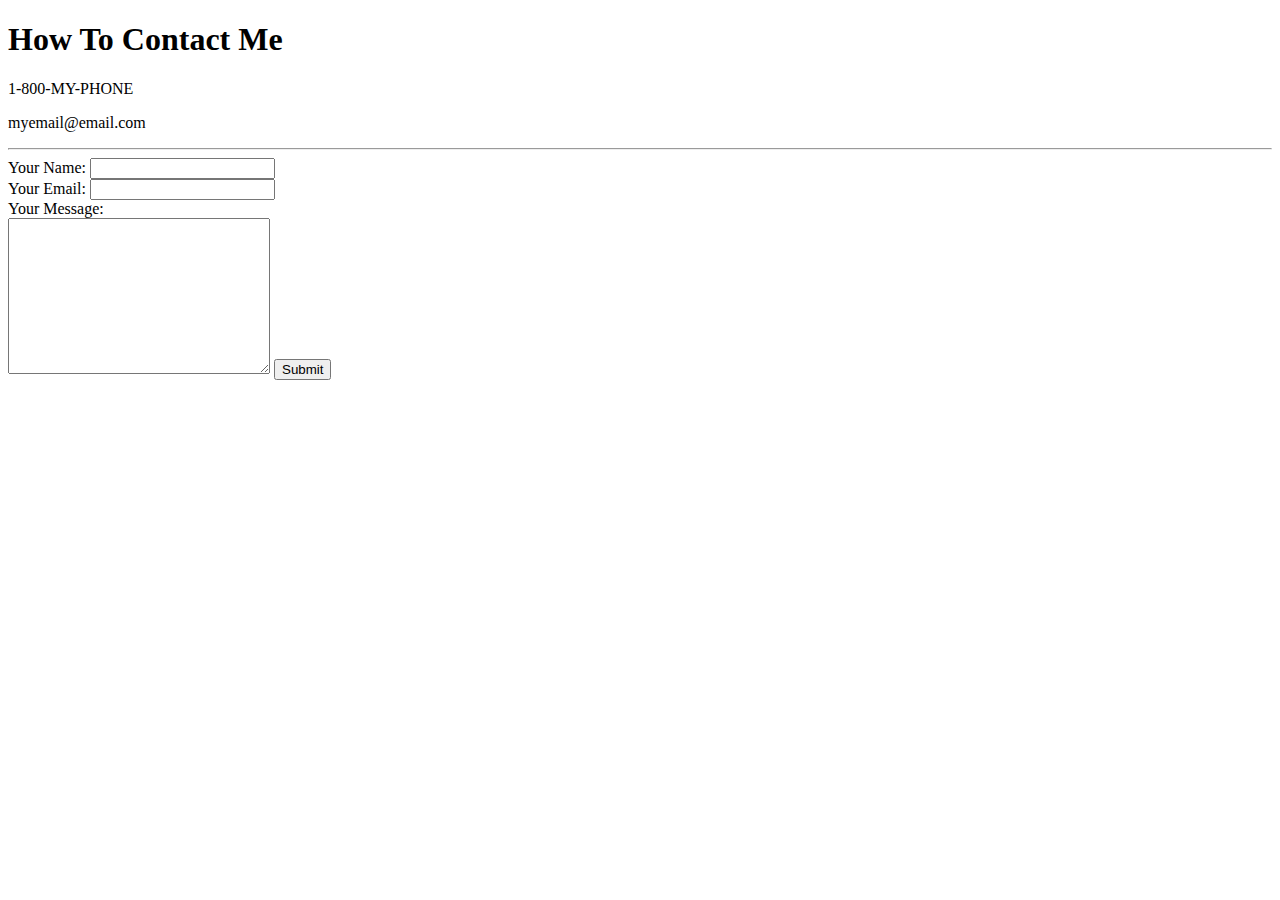
==== contact.html @ 5a8dad63 "Added initial CV website files" ====
<!DOCTYPE html>
<html>

  <head>
    <meta charset="UTF-8" />
    <meta http-equiv="X-UA-Compatible" content="IE=edge" />
    <meta name="viewport" content="width=device-width, initial-scale=1.0" />
    <title>Contact Me</title>
  </head>

  <body>
    <h1>How To Contact Me</h1>
    <p>1-800-MY-PHONE</p>
    <p>myemail@email.com</p>
    <hr>

    <form class="" action="mailto:manda.wise@aol.com" method="post" enctype="text/plain">
      <label>Your Name:</label>
      <input type=" text" name="yourName" value=""><br>
      <label>Your Email:</label>
      <input type="email" name="yourEmail" value=""><br>
      <label>Your Message:</label><br>
      <textarea name="yourMessage" rows="10" cols="30"></textarea>
      <input type="submit" name="">
    </form>
  </body>

</html>
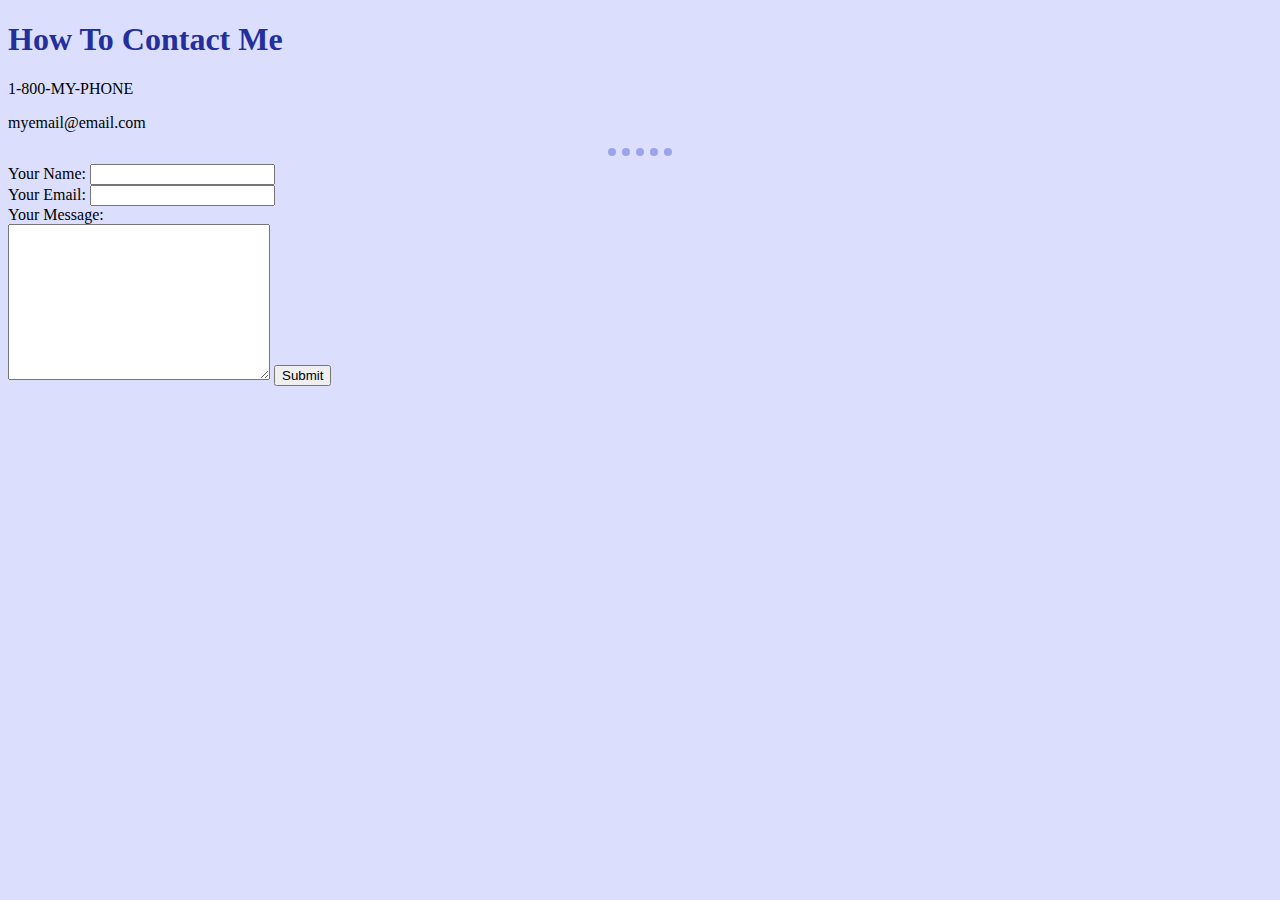
==== commit f168e060: "Added CSS" ====
--- a/contact.html
+++ b/contact.html
@@ -6,6 +6,7 @@
     <meta http-equiv="X-UA-Compatible" content="IE=edge" />
     <meta name="viewport" content="width=device-width, initial-scale=1.0" />
     <title>Contact Me</title>
+    <link rel="stylesheet" href="css/styles.css">
   </head>
 
   <body>
--- a/css/styles.css
+++ b/css/styles.css
@@ -0,0 +1,18 @@
+body {
+  background-color: #DBDFFD;
+}
+
+hr {
+  border-color: #9BA3EB;
+  border-style: dotted none none;
+  border-width: 8px;
+  width: 5%;
+}
+
+h1 {
+  color: #242F9B;
+}
+
+h3 {
+  color: #646FD4;
+}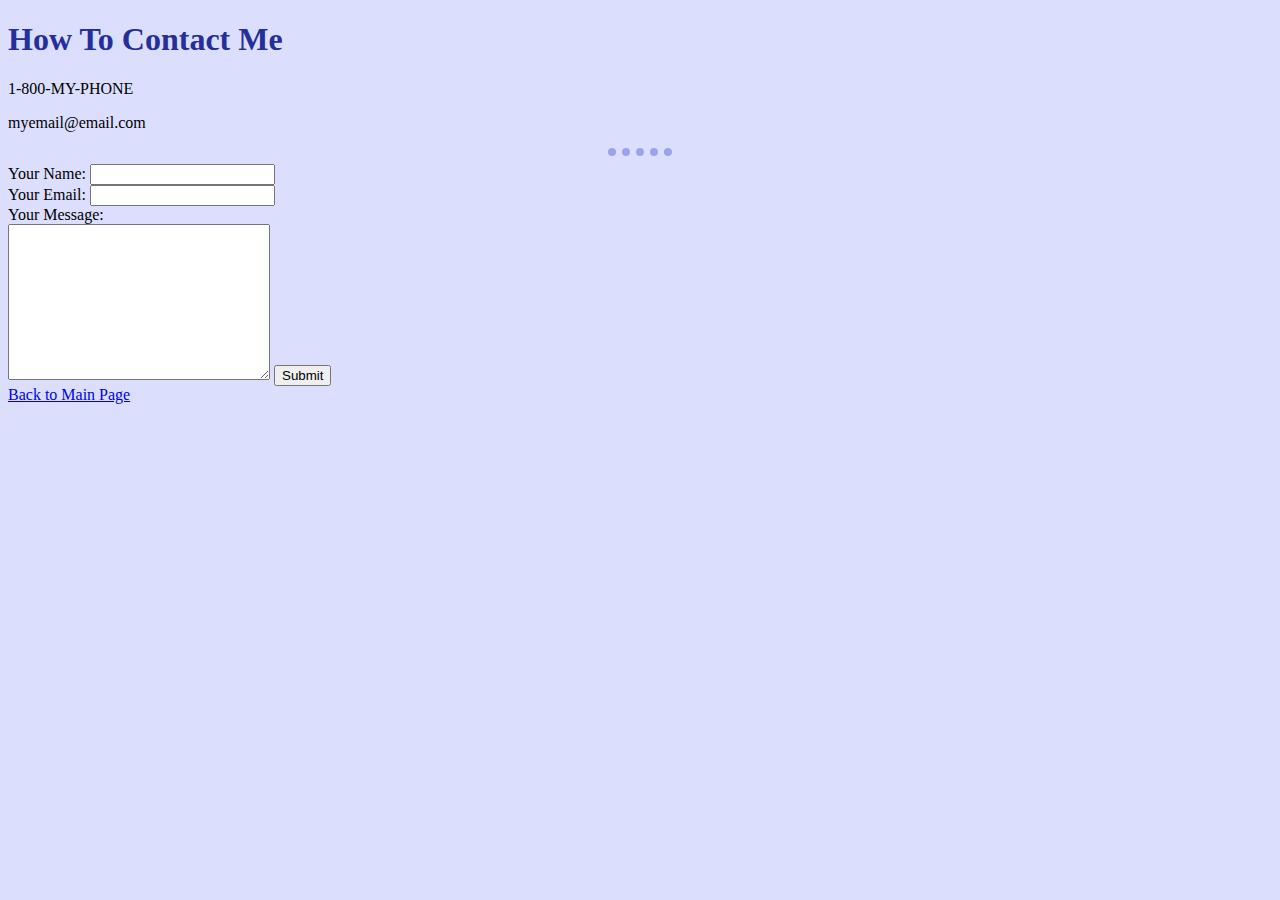
==== commit 3451446a: "Added Back to Main Page links" ====
--- a/contact.html
+++ b/contact.html
@@ -24,6 +24,8 @@
       <textarea name="yourMessage" rows="10" cols="30"></textarea>
       <input type="submit" name="">
     </form>
+    <a href="index.html">Back to Main Page</a>
   </body>
 
+
 </html>